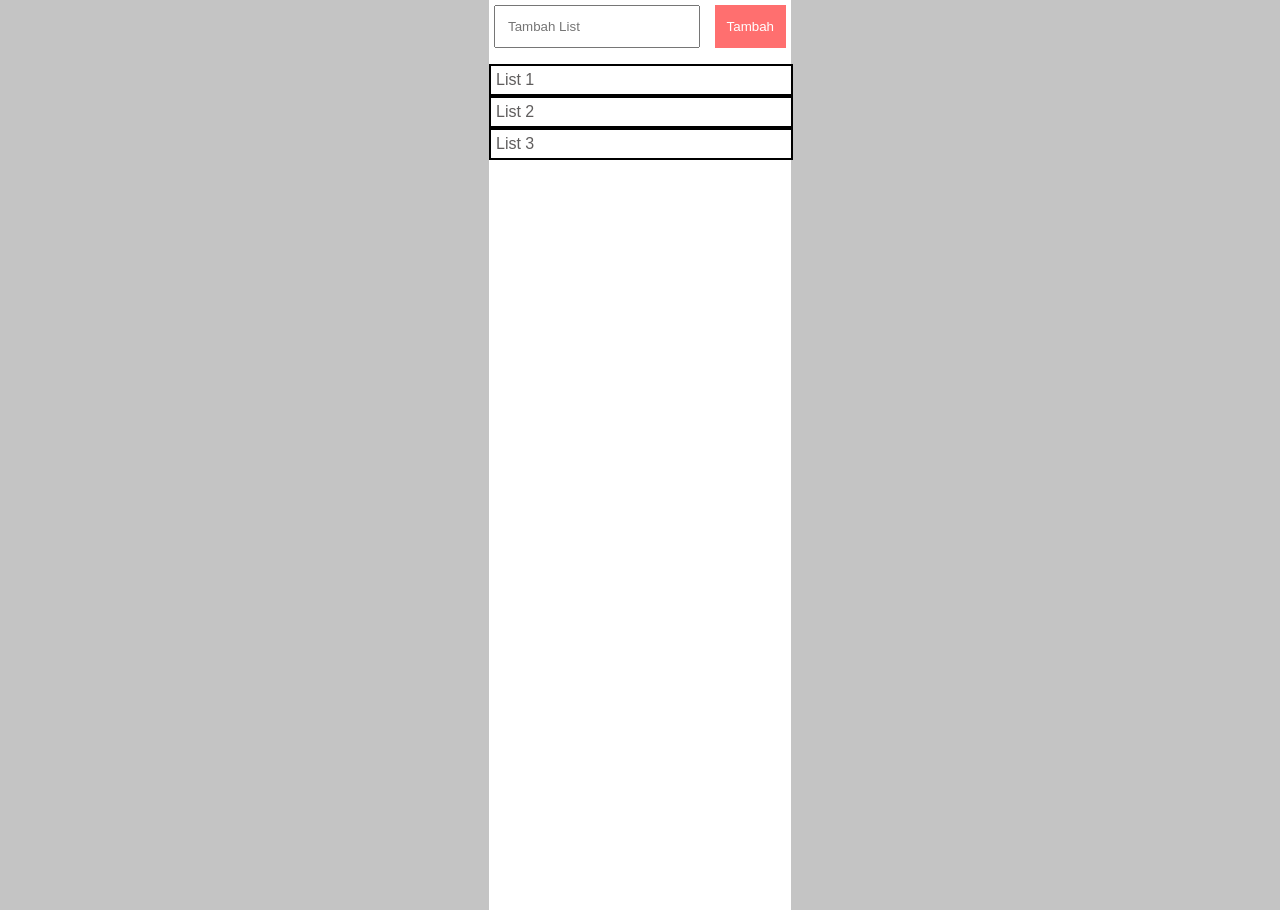
==== index.html @ 780f8f63 "update'" ====
<html lang="en">
<head>
    <meta charset="UTF-8">
    <meta name="viewport" content="width=device-width, initial-scale=1.0">
    <title>Document</title>

    <link rel="stylesheet" href="styles.css">
    <script src="styles.js"></script>
    
</head>
<body>
    <div class="container">
        <div class="four">
            <input class="one" type="text" placeholder="Tambah List">
            <button class="two">Tambah</button>
        </div>
        <ul class="three">
            <li class="five">List 1 </li>
            <li class="five">List 2 </li>
            <li class="five">List 3 </li>
        </ul>
    </div>
</body>
</html>
---- styles.css ----
body {
    margin: 0;
    background-color: #c4c4c4;
}

.container {
    background-color: #fff;
    height: 100vh;
    width: 292px;
    margin: 0 auto;
    padding: 5px;
    
}

.one {
    padding: 12px ;
    flex: 1;
    margin-right: 5%;
}

.two {
    background-color: #ff6f6f;
    color: #fff;
    border: 0;
    padding: 2px 12px ;
}

.three {
    font-family: sans-serif;
    color: rgb(95, 93, 93);
    
}

ul {
    list-style-type: none;
}

.four {
    display: flex;
    justify-content: space-between;
    
}

.five {
    border: 2px solid black;
    width: 290px;
    margin: 0 -45px;
    padding: 5px;
}
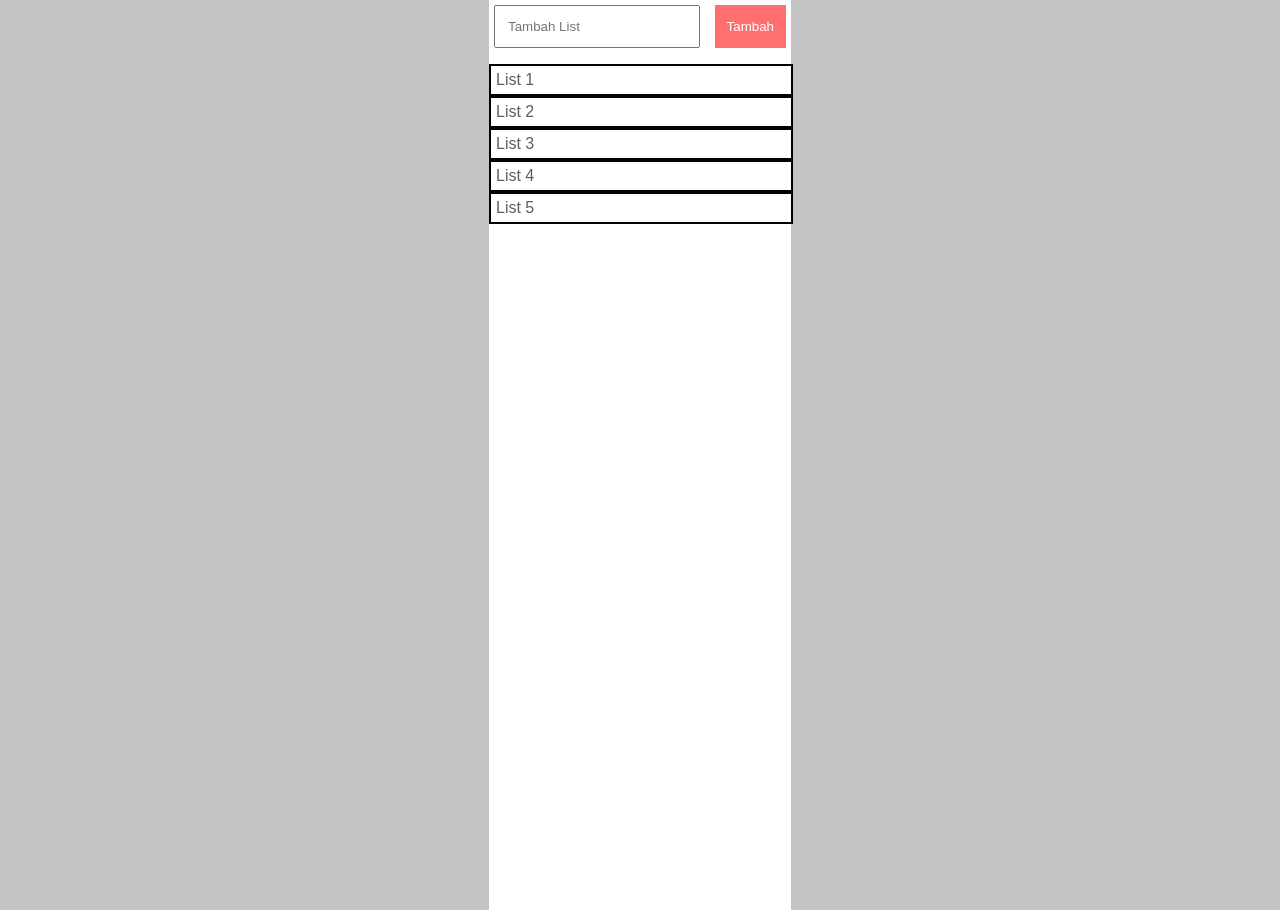
==== commit fb7adf9a: "first update" ====
--- a/index.html
+++ b/index.html
@@ -18,6 +18,8 @@
             <li class="five">List 1 </li>
             <li class="five">List 2 </li>
             <li class="five">List 3 </li>
+            <li class="five">List 4 </li>
+            <li class="five">List 5 </li>
         </ul>
     </div>
 </body>
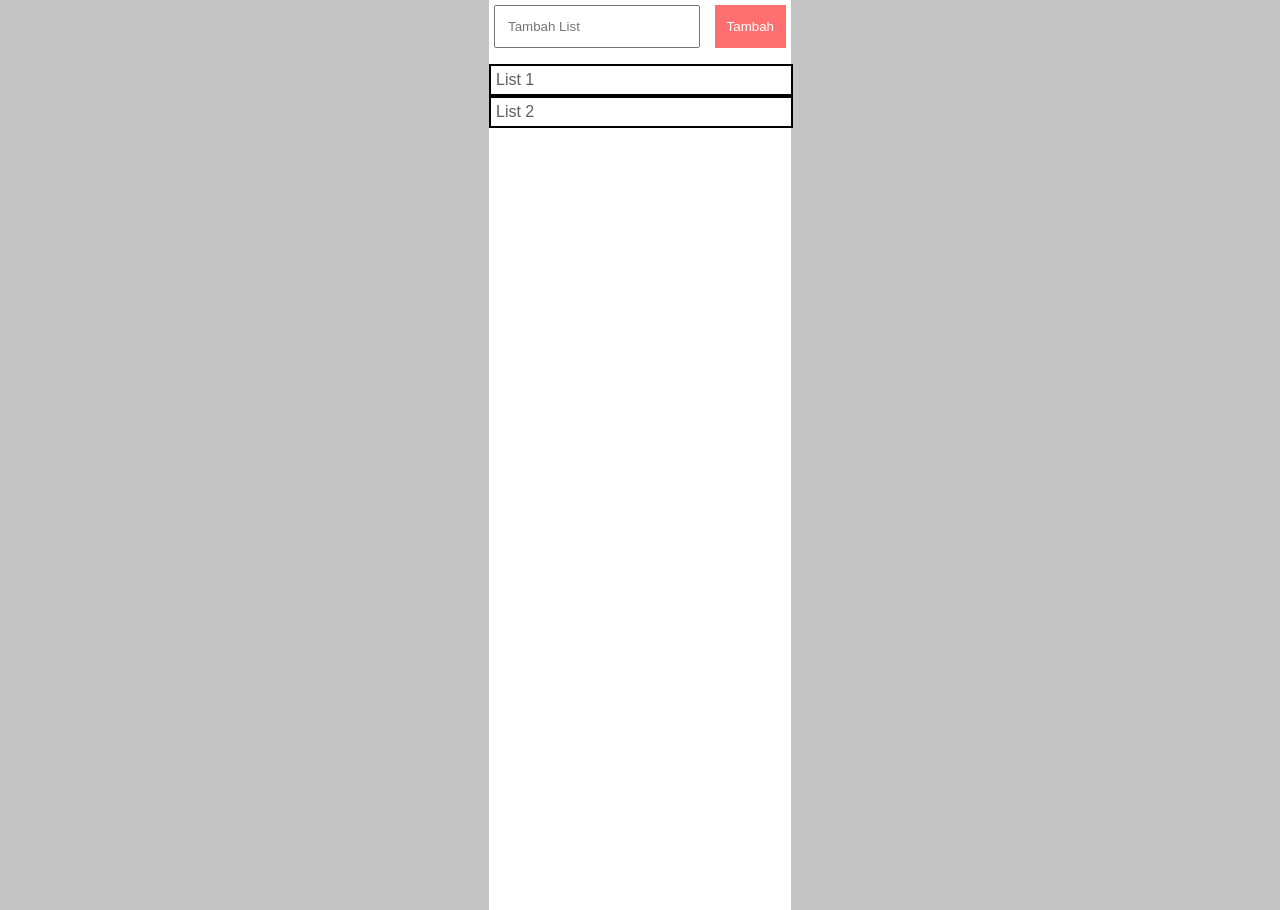
==== commit 4c3bdf02: "modified html file" ====
--- a/index.html
+++ b/index.html
@@ -17,9 +17,6 @@
         <ul class="three">
             <li class="five">List 1 </li>
             <li class="five">List 2 </li>
-            <li class="five">List 3 </li>
-            <li class="five">List 4 </li>
-            <li class="five">List 5 </li>
         </ul>
     </div>
 </body>
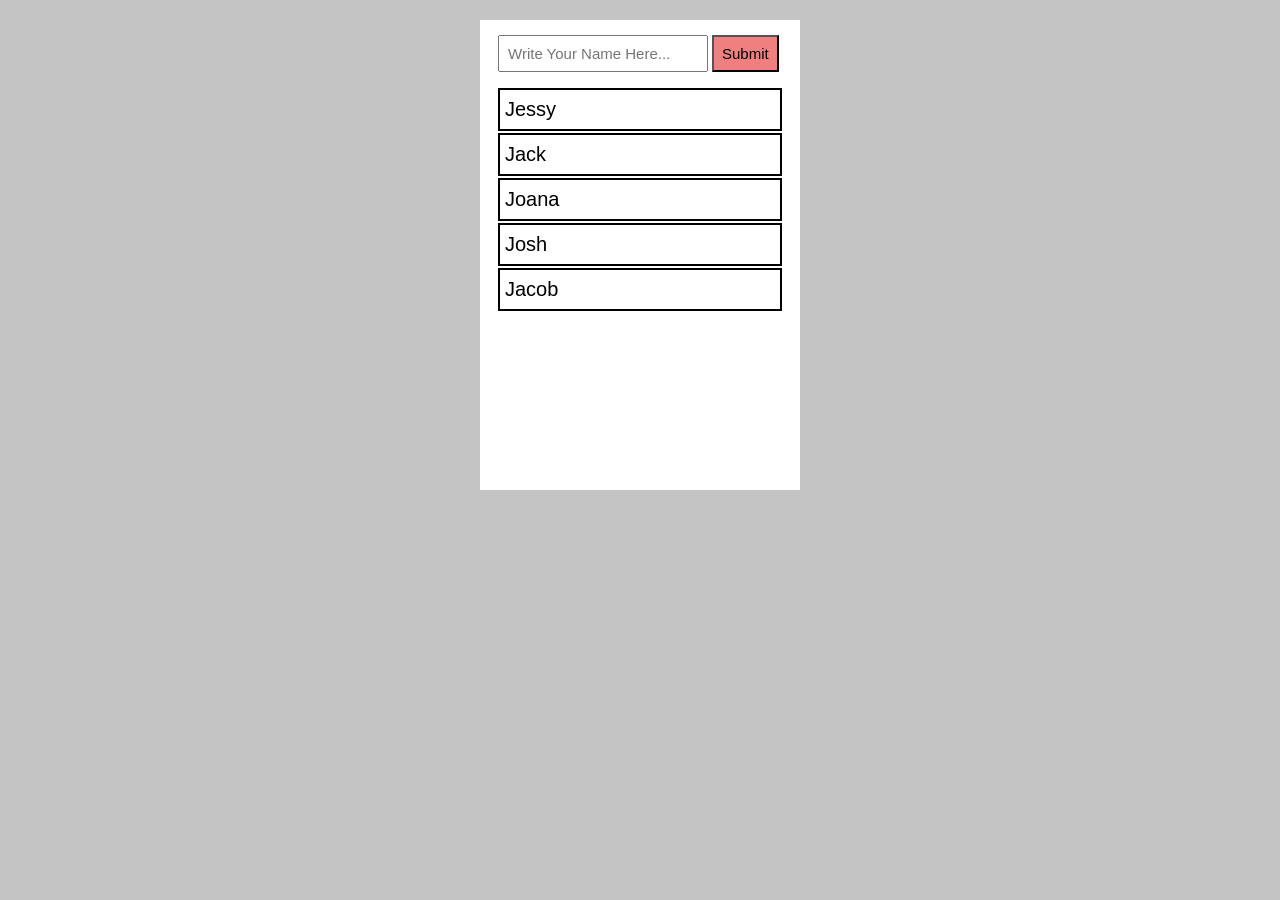
==== commit 844d1e4b: "update may 30" ====
--- a/index.html
+++ b/index.html
@@ -10,6 +10,26 @@
 </head>
 <body>
     <div class="container">
+        <div class="row">
+            <!-- <div> -->
+                <input class="inside-row" type="text" placeholder="Write Your Name Here...">
+                <button class="inside-row" type="submit">Submit</button>
+            <!-- </div> -->
+            <div class="coloumn">
+                <!-- <div> -->
+                    <ul>
+                        <li>Jessy</li>
+                        <li>Jack</li>
+                        <li>Joana</li>
+                        <li>Josh</li>
+                        <li>Jacob</li>
+                    </ul>
+                    <!-- </div> -->
+                </div>
+            </div>
+        </div>
+    </div>
+    <!-- <div class="container">
         <div class="four">
             <input class="one" type="text" placeholder="Tambah List">
             <button class="two">Tambah</button>
@@ -17,7 +37,8 @@
         <ul class="three">
             <li class="five">List 1 </li>
             <li class="five">List 2 </li>
+            <li class="five">List 3 </li>
         </ul>
-    </div>
+    </div> -->
 </body>
 </html>
--- a/styles.css
+++ b/styles.css
@@ -1,49 +1,43 @@
 body {
-    margin: 0;
+    /* margin: 0; */
     background-color: #c4c4c4;
 }
 
 .container {
     background-color: #fff;
-    height: 100vh;
-    width: 292px;
-    margin: 0 auto;
-    padding: 5px;
+    min-height: 50vh;
+    width: 300px;
+    margin: 20px auto;
+    padding: 10px;
     
 }
 
-.one {
-    padding: 12px ;
-    flex: 1;
-    margin-right: 5%;
+.row {
+    /* background: turquoise; */
+    display: block;
+    justify-items: stretch;
+    position: relative;
+    padding: 0 3px;
+    margin: 5px;
 }
 
-.two {
-    background-color: #ff6f6f;
-    color: #fff;
-    border: 0;
-    padding: 2px 12px ;
+.inside-row {
+    /* background: wheat; */
+    font-size: 15px;
+    padding: 8px ;
 }
 
-.three {
+.row button {
+    background: lightcoral;
+} 
+
+li {
     font-family: sans-serif;
-    color: rgb(95, 93, 93);
-    
+    font-size: 20px;
+    list-style: none;
+    margin-left: -40px;
+    margin-top: 2px;
+    position: relative;
+    padding: 8px 5px;
+    border: 2px solid black;
 }
-
-ul {
-    list-style-type: none;
-}
-
-.four {
-    display: flex;
-    justify-content: space-between;
-    
-}
-
-.five {
-    border: 2px solid black;
-    width: 290px;
-    margin: 0 -45px;
-    padding: 5px;
-}
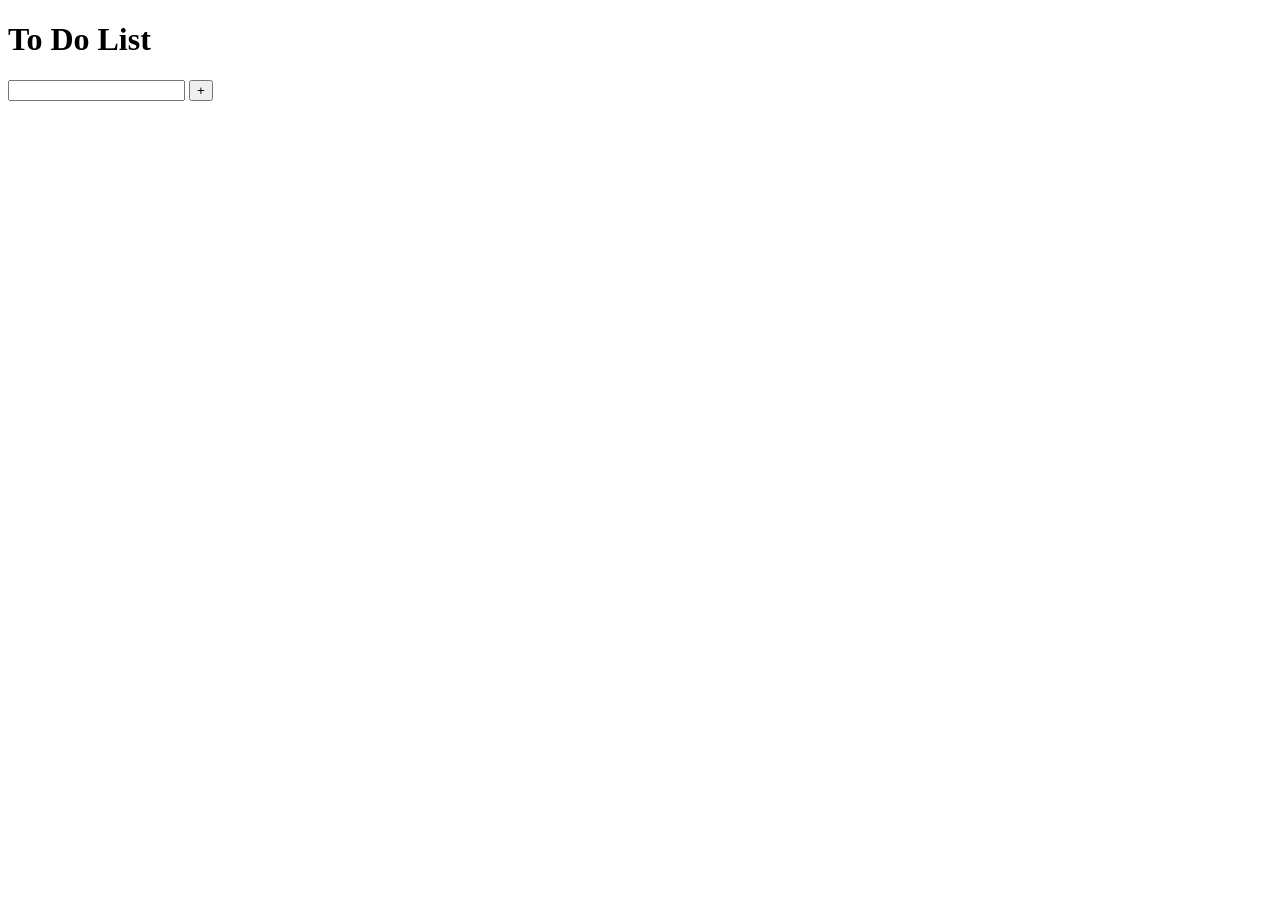
==== commit 3b412d08: "todolist" ====
--- a/index.html
+++ b/index.html
@@ -1,44 +1,19 @@
+<!DOCTYPE html>
 <html lang="en">
 <head>
     <meta charset="UTF-8">
     <meta name="viewport" content="width=device-width, initial-scale=1.0">
-    <title>Document</title>
-
     <link rel="stylesheet" href="styles.css">
-    <script src="styles.js"></script>
-    
+    <title>To Do List</title>
 </head>
 <body>
+    <h1>To Do List</h1>
     <div class="container">
-        <div class="row">
-            <!-- <div> -->
-                <input class="inside-row" type="text" placeholder="Write Your Name Here...">
-                <button class="inside-row" type="submit">Submit</button>
-            <!-- </div> -->
-            <div class="coloumn">
-                <!-- <div> -->
-                    <ul>
-                        <li>Jessy</li>
-                        <li>Jack</li>
-                        <li>Joana</li>
-                        <li>Josh</li>
-                        <li>Jacob</li>
-                    </ul>
-                    <!-- </div> -->
-                </div>
-            </div>
+        <input type="text" id="inputField">
+        <button id="addTodo">+</button>
+        <div class="to-dos" id="toDoContainer">
         </div>
     </div>
-    <!-- <div class="container">
-        <div class="four">
-            <input class="one" type="text" placeholder="Tambah List">
-            <button class="two">Tambah</button>
-        </div>
-        <ul class="three">
-            <li class="five">List 1 </li>
-            <li class="five">List 2 </li>
-            <li class="five">List 3 </li>
-        </ul>
-    </div> -->
+    <script src="main.js"></script>
 </body>
-</html>+</html>
--- a/styles.css
+++ b/styles.css
@@ -1,43 +1,37 @@
+/* html,
 body {
-    /* margin: 0; */
-    background-color: #c4c4c4;
+    width: 50%;
+    margin: 0 auto;
+    font-family: Arial, Helvetica, sans-serif;
 }
 
 .container {
-    background-color: #fff;
-    min-height: 50vh;
-    width: 300px;
-    margin: 20px auto;
-    padding: 10px;
-    
+    width: 60px;
 }
 
-.row {
-    /* background: turquoise; */
-    display: block;
-    justify-items: stretch;
-    position: relative;
-    padding: 0 3px;
-    margin: 5px;
+#inputField {
+    width: 300px;
+    height: 46px;
+    border: 1px solid black;
+    outline: none;
+    font-size: 25px;
+    vertical-align: middle;
 }
 
-.inside-row {
-    /* background: wheat; */
-    font-size: 15px;
-    padding: 8px ;
+#addTodo {
+    height: 50px;
+    width: 50px;
+    border: 1 px solid black;
+    vertical-align: middle;
+    font-size: 30px;
 }
 
-.row button {
-    background: lightcoral;
-} 
+.to-dos {
+    margin-top: 25px;
+}
 
-li {
-    font-family: sans-serif;
+.paragraph-styling {
+    margin: 0;
+    cursor: pointer;
     font-size: 20px;
-    list-style: none;
-    margin-left: -40px;
-    margin-top: 2px;
-    position: relative;
-    padding: 8px 5px;
-    border: 2px solid black;
-}
+} */
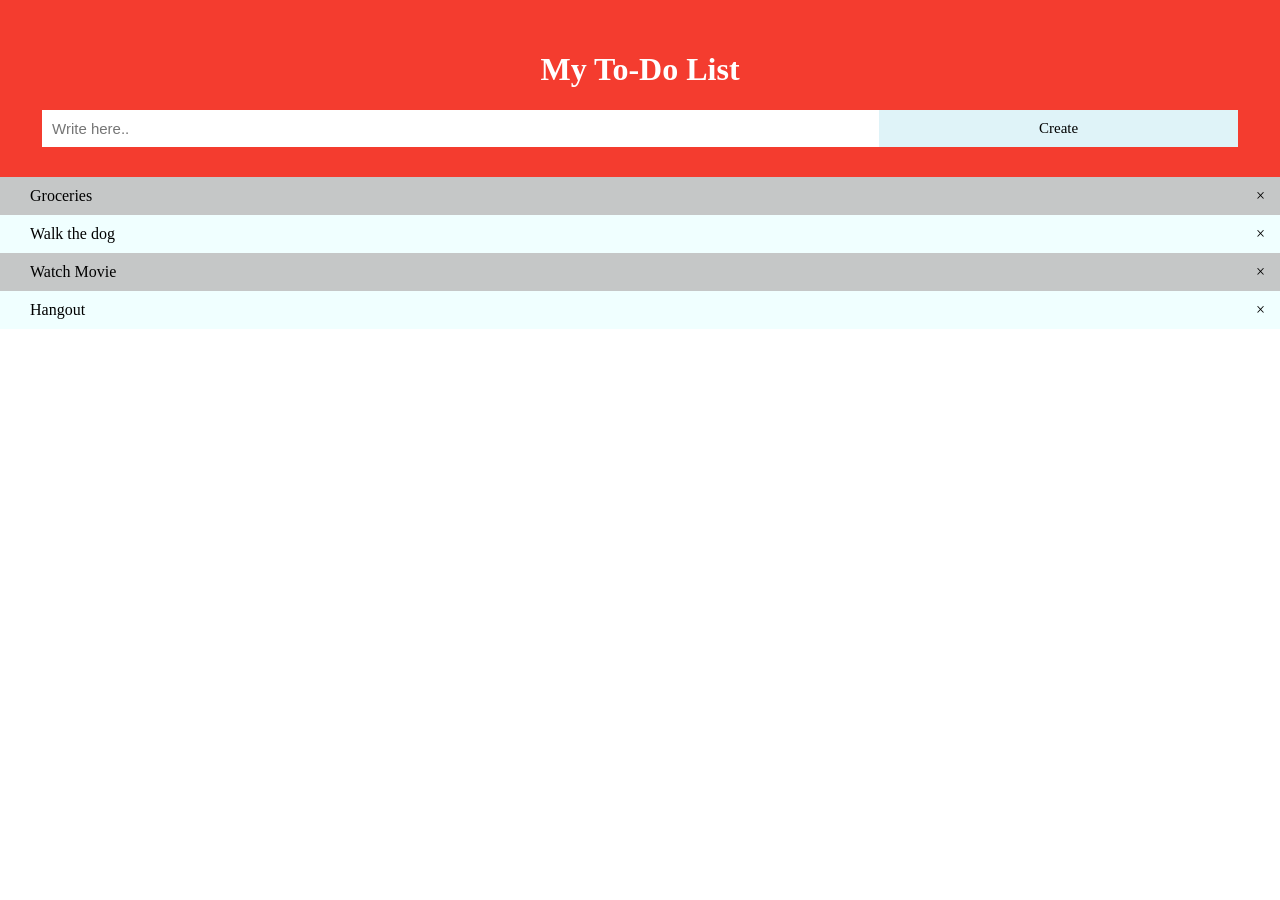
==== commit fb8085e0: "fix todolist" ====
--- a/index.html
+++ b/index.html
@@ -3,17 +3,23 @@
 <head>
     <meta charset="UTF-8">
     <meta name="viewport" content="width=device-width, initial-scale=1.0">
+    <title>Document</title>
     <link rel="stylesheet" href="styles.css">
-    <title>To Do List</title>
 </head>
 <body>
-    <h1>To Do List</h1>
     <div class="container">
-        <input type="text" id="inputField">
-        <button id="addTodo">+</button>
-        <div class="to-dos" id="toDoContainer">
+        <div class="the-header" id="the-header">
+            <h1>My To-Do List</h1>
+            <input type="text" id="the-input" placeholder="Write here..">
+            <span onclick="createNewElement()" class="create-button">Create</span>
         </div>
+        <ul id="the-ul">
+            <li>Groceries</li>
+            <li>Walk the dog</li>
+            <li>Watch Movie</li>
+            <li>Hangout</li>
+        </ul>
     </div>
     <script src="main.js"></script>
 </body>
-</html>
+</html>
--- a/styles.css
+++ b/styles.css
@@ -1,37 +1,111 @@
-/* html,
 body {
-    width: 50%;
-    margin: 0 auto;
-    font-family: Arial, Helvetica, sans-serif;
+    margin: 0;
+    min-width: 300px;
 }
 
-.container {
-    width: 60px;
+* {
+    box-sizing: border-box;
 }
 
-#inputField {
-    width: 300px;
-    height: 46px;
-    border: 1px solid black;
-    outline: none;
-    font-size: 25px;
-    vertical-align: middle;
+.the-header {
+    background-color: #f43c2f;
+    padding: 30px 42px;
+    color: white;
+    text-align: center;
 }
 
-#addTodo {
-    height: 50px;
-    width: 50px;
-    border: 1 px solid black;
-    vertical-align: middle;
-    font-size: 30px;
+.the-header:after {
+    content: '';
+    display: table;
+    clear: both;
 }
 
-.to-dos {
-    margin-top: 25px;
+#the-input {
+    width: 70%;
+    padding: 10px;
+    float: left;
+    font-size: 15px;
+    margin: 0;
+    border: none;
+    border-radius: 0;
+    
 }
 
-.paragraph-styling {
+.create-button {
+    font-size: 15px;
+    background-color: rgb(223, 243, 248);
+    padding: 10px;
+    width: 30%;
+    color: black;
+    float: left;
+    text-align: center;
+    cursor: pointer;
+    border-radius: 0;
+    -webkit-transition: 0.4s;
+    -moz-transition: 0.4s;
+    -o-transition: 0.4s;
+    transition: 0.4s;
+}
+
+.create-button:hover {
+    background-color: black;
+    color: white;
+}
+
+ul {
     margin: 0;
+    padding: 0;
+}
+
+ul li {
+    background-color: azure;
+    position: relative;
+    list-style-type: none;
     cursor: pointer;
-    font-size: 20px;
-} */+    padding: 10px 6px 10px 30px;
+    transition: 0.3s;
+    
+    /* Making List unselectable */
+    -webkit-user-select: none;
+    -moz-user-select: none;
+    user-select: none;
+}
+
+ul li:nth-child(odd) {
+    background-color: rgb(197, 199, 199);
+}
+
+ul li:hover {
+    background-color: rgb(26, 26, 26);
+    color: white;
+}
+
+ul li.checked {
+    background-color: #282828;
+    color: white;
+    text-decoration: line-through;
+}
+
+ul li.checked::before {
+    content: '';
+    position: absolute;
+    border-color: white;
+    border-style: solid;
+    border-width: 0 2px 2px 0;
+    top: 10px;
+    left: 15px;
+    transform: rotate(45deg);
+    height: 15px;
+    width: 10px;
+}
+
+.close {
+    position: absolute;
+    right: 0;
+    top: 0;
+    padding: 10px 15px 10px 15px;
+}
+
+.close:hover {
+    background-color: #f43c2f;
+}
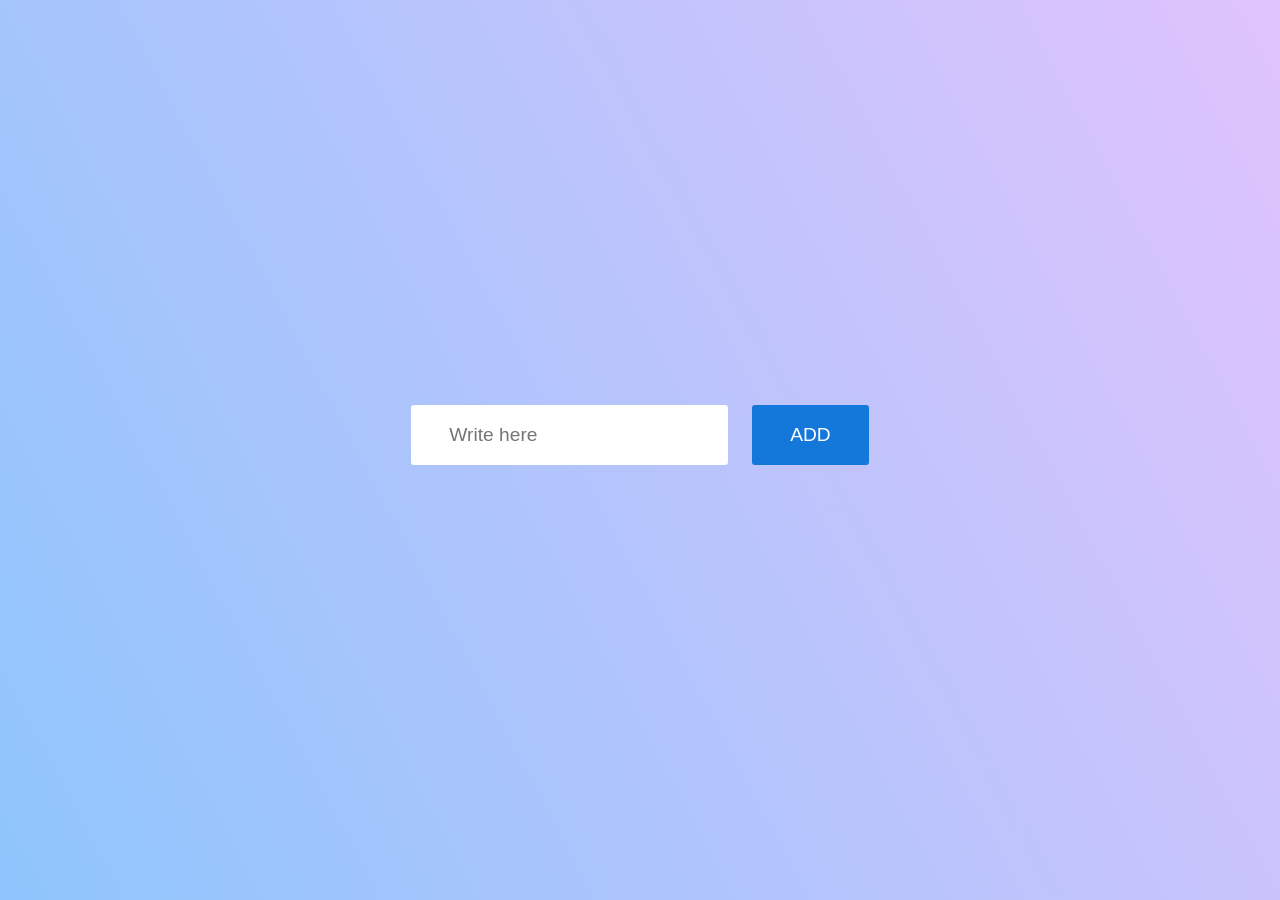
==== commit 73985450: "update todolist" ====
--- a/index.html
+++ b/index.html
@@ -1,25 +1,28 @@
 <!DOCTYPE html>
 <html lang="en">
+
 <head>
-    <meta charset="UTF-8">
-    <meta name="viewport" content="width=device-width, initial-scale=1.0">
-    <title>Document</title>
-    <link rel="stylesheet" href="styles.css">
+    <meta charset="UTF-8" />
+    <meta name="viewport" content="width=device-width, initial-scale=1.0" />
+    <title>Todolist API</title>
+    <link href="https://fonts.googleapis.com/css2?family=Open+Sans:wght@300;400;800&display=swap" rel="stylesheet">
+    <link rel="stylesheet" href="style.css">
 </head>
+
 <body>
     <div class="container">
-        <div class="the-header" id="the-header">
-            <h1>My To-Do List</h1>
-            <input type="text" id="the-input" placeholder="Write here..">
-            <span onclick="createNewElement()" class="create-button">Create</span>
+        <div id="addTodo">
+            <input type="text" id="idInput" placeholder="Write here" />
+            <button id="addItem">Add</button>
         </div>
-        <ul id="the-ul">
-            <li>Groceries</li>
-            <li>Walk the dog</li>
-            <li>Watch Movie</li>
-            <li>Hangout</li>
-        </ul>
+        <div class="addTodo">
+            <ul id="lists">
+
+            </ul>
+        </div>
     </div>
-    <script src="main.js"></script>
+
+    <script src="script.js"></script>
 </body>
+
 </html>
--- a/style.css
+++ b/style.css
@@ -0,0 +1,66 @@
+* {
+    padding: 0;
+    margin: 0;
+    box-sizing: border-box;
+  }
+  
+  body {
+    font-family: "Open Sans", sans-serif;
+    background-color: #8ec5fc;
+    background-image: linear-gradient(62deg, #8ec5fc 0%, #e0c3fc 100%);
+    text-align: center;
+  }
+  
+  .container {
+    display: flex;
+    flex-direction: column;
+    justify-content: center;
+    align-items: center;
+    height: 100vh;
+  }
+  
+  #idInput {
+    padding: 1em 2em;
+    border: none;
+    font-size: 1.2rem;
+    margin-right: 20px;
+    border-radius: 3px;
+  }
+  
+  #addItem {
+    padding: 1em 2em;
+    border: none;
+    font-size: 1.2rem;
+    cursor: pointer;
+    border-radius: 3px;
+    text-transform: uppercase;
+    background-color: #1477da;
+    color: #fff;
+  }
+  
+  .addTodo {
+    margin-top: 30px;
+  }
+  
+  #lists {
+    list-style: none;
+  }
+  
+  #lists li {
+    margin-bottom: 20px;
+  }
+  
+  #lists span {
+    padding: 6px 10px;
+    background-color: #8ec5fc;
+    cursor: pointer;
+    border-radius: 3px;
+    color: #fff;
+  }
+  
+  #lists span:first-of-type {
+    margin-right: 3px;
+    margin-left: 20px;
+    background-color: rgb(218, 101, 101);
+    font-weight: 800;
+  }
